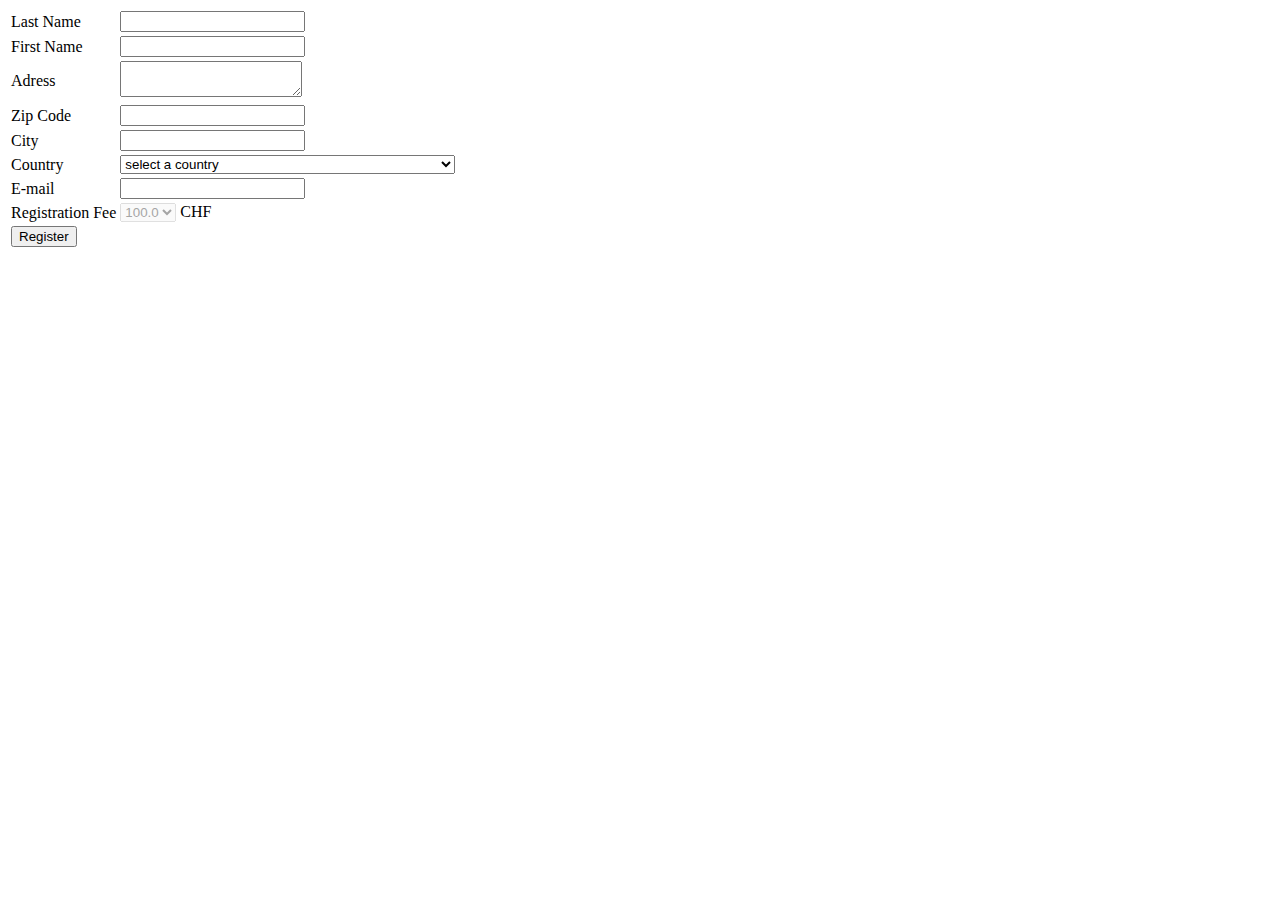
==== payment.html @ fa8cea54 "Setup payment.html" ====
<!DOCTYPE html>
<html lang="fr"><head>
    <meta charset="UTF-8">
    <meta http-equiv="X-UA-Compatible" content="IE=edge">
    <meta name="viewport" content="width=device-width, initial-scale=1.0">
    <title>PayOnline</title>
  </head>

  <body>
    <form method="post" action="https://payonline.epfl.ch/cgi-bin/commande" name="frm_payonline">
      <table>
        <tbody><tr>
          <td><label for="LastName">Last Name</label></td>
          <td><input type="text" name="LastName" id="LastName" required="required"></td>
        </tr>
        <tr>
          <td><label for="FirstName">First Name</label></td>
          <td><input type="text" name="FirstName" id="FirstName" required="required"></td>
        </tr>
        <tr>
          <td><label for="Addr">Adress</label></td>
          <td><textarea name="Addr" id="Addr" required="required"></textarea></td>
        </tr>
        <tr>
          <td><label for="ZipCode">Zip Code</label></td>
          <td><input type="text" name="ZipCode" id="ZipCode" required="required"></td>
        </tr>
        <tr>
          <td><label for="City">City</label></td>
          <td><input type="text" id="City" name="City" required="required"></td>
        </tr>
        <tr>
          <td>
            <label for="Country">Country</label>
          </td>
          <td>
            <select id="Country" name="Country" required="required">
              <option value="" selected=""> select a country </option>
              <option value="AF">Afghanistan</option>
              <option value="AX">Åland Islands</option>
              <option value="AL">Albanie</option>
              <option value="DZ">Algérie</option>
              <option value="AS">Samoa</option>
              <option value="AD">Andorre</option>
              <option value="AO">Angola</option>
              <option value="AI">Anguilla</option>
              <option value="AQ">Antarctique</option>
              <option value="AG">Antigua et Barbuda</option>
              <option value="AR">Argentine</option>
              <option value="AM">Arménie</option>
              <option value="AW">Aruba</option>
              <option value="AU">Australie</option>
              <option value="AT">Autriche</option>
              <option value="AZ">Azerbaïdjan</option>
              <option value="BH">Bahamas</option>
              <option value="BS">Bahrain</option>
              <option value="BD">Bangladesh</option>
              <option value="BB">Barbade</option>
              <option value="BY">Belarus</option>
              <option value="BE">Belgique</option>
              <option value="BZ">Belize</option>
              <option value="BJ">Bénin</option>
              <option value="BM">Bermuda</option>
              <option value="BT">Bhutan</option>
              <option value="BO">Bolivie</option>
              <option value="BQ">Bonaire, Saint-Eustache et Saba</option>
              <option value="BA">Bosnie-Herzégovine</option>
              <option value="BW">Botswana</option>
              <option value="BV">Île Bouvet</option>
              <option value="BR">Brésil</option>
              <option value="IO">Territoire britannique de l'océan Indien</option>
              <option value="BN">Brunéi Darussalam</option>
              <option value="BG">Bulgarie</option>
              <option value="BF">Burkina Faso</option>
              <option value="BI">Burundi</option>
              <option value="KH">Cambodge</option>
              <option value="CM">Cameroun</option>
              <option value="CA">Canada</option>
              <option value="CV">Cap-Vert</option>
              <option value="KY">Îles Caïmans</option>
              <option value="CF">République centrafricaine</option>
              <option value="TD">Tchad</option>
              <option value="CL">Chili</option>
              <option value="CN">Chine</option>
              <option value="CX">Île Christmas</option>
              <option value="CC">Îles Cocos (Keeling)</option>
              <option value="CO">Colombie</option>
              <option value="KM">Comores</option>
              <option value="CG">Congo</option>
              <option value="CD">Congo, République démocratique du Congo</option>
              <option value="CK">Îles Cook</option>
              <option value="CR">Costa Rica</option>
              <option value="CI">Côte d'Ivoire</option>
              <option value="HR">Croatie</option>
              <option value="CU">Cuba</option>
              <option value="CW">Curaçao</option>
              <option value="CY">Chypre</option>
              <option value="CZ">République tchèque</option>
              <option value="DK">Danemark</option>
              <option value="DJ">Djibouti</option>
              <option value="DM">Dominique</option>
              <option value="DO">République dominicaine</option>
              <option value="EC">Équateur</option>
              <option value="EG">Égypte</option>
              <option value="SV">El Salvador</option>
              <option value="GQ">Guinée équatoriale</option>
              <option value="ER">Érythrée</option>
              <option value="EE">Estonie</option>
              <option value="ET">Éthiopie</option>
              <option value="FK">Îles Falkland (Malvinas)</option>
              <option value="FO">Îles Féroé</option>
              <option value="FJ">Fidji</option>
              <option value="FI">Finlande</option>
              <option value="FR">France</option>
              <option value="GF">Guyane française</option>
              <option value="PF">Polynésie française</option>
              <option value="TF">Terres australes françaises</option>
              <option value="GA">Gabon</option>
              <option value="GM">Gambie</option>
              <option value="GE">Géorgie</option>
              <option value="DE">Allemagne</option>
              <option value="GH">Ghana</option>
              <option value="GI">Gibraltar</option>
              <option value="GR">Grèce</option>
              <option value="GL">Groenland</option>
              <option value="GD">Grenade</option>
              <option value="GP">Guadeloupe</option>
              <option value="GU">Guam</option>
              <option value="GT">Guatemala</option>
              <option value="GG">Guernesey</option>
              <option value="GN">Guinée</option>
              <option value="GW">Guinée-Bissau</option>
              <option value="GY">Guyane</option>
              <option value="HT">Haïti</option>
              <option value="HM">Île Heard et îles McDonald</option>
              <option value="VA">Saint-Siège (État de la Cité du Vatican)</option>
              <option value="HN">Honduras</option>
              <option value="HK">Hong Kong</option>
              <option value="HU">Hongrie</option>
              <option value="IS">Islande</option>
              <option value="IN">Inde</option>
              <option value="ID">Indonésie</option>
              <option value="IR">Iran, République islamique d Iran'</option>
              <option value="IQ">Irak</option>
              <option value="IE">Irlande</option>
              <option value="IM">Île de Man</option>
              <option value="IL">Israël</option>
              <option value="IT">Italie</option>
              <option value="JM">Jamaïque</option>
              <option value="JP">Japon</option>
              <option value="JE">Jersey</option>
              <option value="JO">Jordanie</option>
              <option value="KZ">Kazakhstan</option>
              <option value="KE">Kenya</option>
              <option value="KI">Kiribati</option>
              <option value="KP">Corée, République populaire démocratique de Corée</option>
              <option value="KR">Corée, République de Corée</option>
              <option value="KW">Koweït</option>
              <option value="KG">Kirghizistan</option>
              <option value="LA">République démocratique populaire lao</option>
              <option value="LV">Lettonie</option>
              <option value="LB">Liban</option>
              <option value="LS">Lesotho</option>
              <option value="LR">Liberia</option>
              <option value="LY">Libye</option>
              <option value="LI">Liechtenstein</option>
              <option value="LT">Lituanie</option>
              <option value="LU">Luxembourg</option>
              <option value="MO">Macao</option>
              <option value="MK">Macédoine, ancienne République de Yougoslavie</option>
              <option value="MG">Madagascar</option>
              <option value="MW">Malawi</option>
              <option value="MY">Malaisie</option>
              <option value="MV">Maldives</option>
              <option value="ML">Mali</option>
              <option value="MT">Malte</option>
              <option value="MH">Îles Marshall</option>
              <option value="MQ">Martinique</option>
              <option value="MR">Mauritanie</option>
              <option value="MU">Maurice</option>
              <option value="YT">Mayotte</option>
              <option value="MX">Mexique</option>
              <option value="FM">Micronésie, États fédérés de Micronésie</option>
              <option value="MD">Moldavie, République de Moldavie</option>
              <option value="MC">Monaco</option>
              <option value="MN">Mongolie</option>
              <option value="ME">Monténégro</option>
              <option value="MS">Montserrat</option>
              <option value="MA">Maroc</option>
              <option value="MZ">Mozambique</option>
              <option value="MM">Myanmar</option>
              <option value="NA">Namibie</option>
              <option value="NR">Nauru</option>
              <option value="NP">Népal</option>
              <option value="NL">Pays-Bas</option>
              <option value="NC">Nouvelle-Calédonie</option>
              <option value="NZ">Nouvelle-Zélande</option>
              <option value="NI">Nicaragua</option>
              <option value="NE">Niger</option>
              <option value="NG">Nigéria</option>
              <option value="NU">Niue</option>
              <option value="NF">Île Norfolk</option>
              <option value="MP">Îles Mariannes du Nord</option>
              <option value="NO">Norvège</option>
              <option value="OM">Oman</option>
              <option value="PK">Pakistan</option>
              <option value="PW">Palau</option>
              <option value="PS">Territoire palestinien occupé</option>
              <option value="PA">Panama</option>
              <option value="PG">Papouasie-Nouvelle-Guinée</option>
              <option value="PY">Paraguay</option>
              <option value="PE">Pérou</option>
              <option value="PH">Philippines</option>
              <option value="PN">Pitcairn</option>
              <option value="PL">Pologne</option>
              <option value="PT">Portugal</option>
              <option value="PR">Porto Rico</option>
              <option value="QA">Qatar</option>
              <option value="RE">Réunion</option>
              <option value="RO">Roumanie</option>
              <option value="RU">Fédération de Russie</option>
              <option value="RW">Rwanda</option>
              <option value="BL">Saint Barthélemy</option>
              <option value="SH">Sainte-Hélène, Ascension et Tristan da Cunha</option>
              <option value="KN">Saint-Kitts-et-Nevis</option>
              <option value="LC">Sainte-Lucie</option>
              <option value="MF">Saint-Martin (partie française)</option>
              <option value="PM">Saint-Pierre-et-Miquelon</option>
              <option value="VC">Saint-Vincent-et-les Grenadines</option>
              <option value="WS">Samoa</option>
              <option value="SM">Saint-Marin</option>
              <option value="ST">Sao Tomé-et-Principe</option>
              <option value="SA">Arabie saoudite</option>
              <option value="SN">Sénégal</option>
              <option value="RS">Serbie</option>
              <option value="SC">Seychelles</option>
              <option value="SL">Sierra Leone</option>
              <option value="SG">Singapour</option>
              <option value="SX">Sint Maarten (partie néerlandaise)</option>
              <option value="SK">Slovaquie</option>
              <option value="SI">Slovénie</option>
              <option value="SB">Îles Salomon</option>
              <option value="SO">Somalie</option>
              <option value="ZA">Afrique du Sud</option>
              <option value="GS">Géorgie du Sud et îles Sandwich du Sud</option>
              <option value="SS">Soudan du Sud</option>
              <option value="ES">Espagne</option>
              <option value="LK">Sri Lanka</option>
              <option value="SD">Soudan</option>
              <option value="SR">Suriname</option>
              <option value="SJ">Svalbard et Jan Mayen</option>
              <option value="SZ">Swaziland</option>
              <option value="SE">Suède</option>
              <option value="CH">Suisse</option>
              <option value="SY">République arabe syrienne</option>
              <option value="TW">Taïwan, province de Chine</option>
              <option value="TJ">Tadjikistan</option>
              <option value="TZ">Tanzanie, République-Unie de Tanzanie</option>
              <option value="TH">Thaïlande</option>
              <option value="TL">Timor-Leste</option>
              <option value="TG">Togo</option>
              <option value="TK">Tokelau</option>
              <option value="TO">Tonga</option>
              <option value="TT">Trinité-et-Tobago</option>
              <option value="TN">Tunisie</option>
              <option value="TR">Turquie</option>
              <option value="TM">Turkménistan</option>
              <option value="TC">Îles Turques et Caïques</option>
              <option value="TV">Tuvalu</option>
              <option value="UG">Ouganda</option>
              <option value="UA">Ukraine</option>
              <option value="AE">Émirats arabes unis</option>
              <option value="GB">Royaume-Uni</option>
              <option value="US">États-Unis</option>
              <option value="UM">Îles mineures éloignées des États-Unis</option>
              <option value="UY">Uruguay</option>
              <option value="UZ">Ouzbékistan</option>
              <option value="VU">Vanuatu</option>
              <option value="VE">Venezuela, République bolivarienne</option>
              <option value="VN">Viet Nam</option>
              <option value="VG">Îles Vierges britanniques</option>
              <option value="VI">Îles Vierges américaines.</option>
              <option value="WF">Wallis et Futuna</option>
              <option value="EH">Sahara occidental</option>
              <option value="YE">Yémen</option>
              <option value="ZM">Zambie</option>
              <option value="ZW">Zimbabwe</option>
            </select>
          </td>
        </tr>
        <tr>
          <td>
            <label for="Email">E-mail</label>
          </td>
          <td>
            <input type="email" id="Email" name="Email" required="required">
          </td>
        </tr>
        <tr>
          <td>
            <label for="Total">Registration Fee</label>
          </td>
          <td>
            <select id="Total" name="Total" required="required" disabled="true">
              <option value="1">100.0</option>
            </select>
            <label for="Total">CHF</label>
          </td>
        </tr>
        <tr>
          <td>
            <!-- This are mandatory fields too! -->
            <input name="lang" type="hidden" id="lang" value="fr">
            <input name="Currency" type="hidden" id="Currency" value="CHF">
            <input name="id_inst" type="hidden" id="id_inst" value="mamwhc0mphqes2mumeo7tvve88b35qgh">

            <input type="submit" name="saveForm" value="Register">
          </td>
        </tr>
      </tbody></table>
    </form>
  


</body></html>
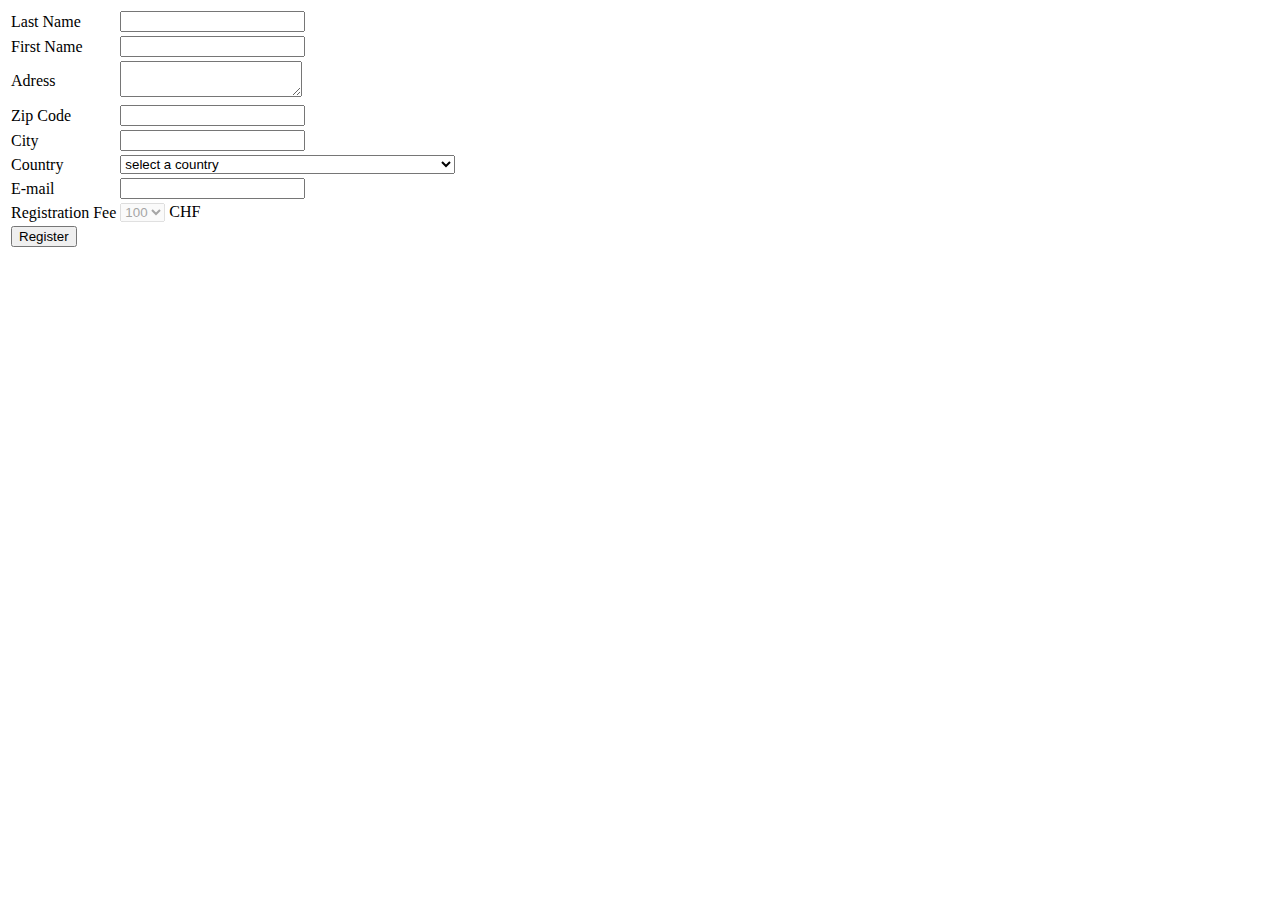
==== commit 3a9d043f: "Fixed currency issue" ====
--- a/payment.html
+++ b/payment.html
@@ -301,10 +301,10 @@
             <label for="Total">Registration Fee</label>
           </td>
           <td>
-            <select id="Total" name="Total" required="required" disabled="true">
-              <option value="1">100.0</option>
+            <select id="Price" name="Price" required="required" disabled="true">
+              <option value="100" selected>100</option>
             </select>
-            <label for="Total">CHF</label>
+            <label for="Price">CHF</label>
           </td>
         </tr>
         <tr>
@@ -313,7 +313,7 @@
             <input name="lang" type="hidden" id="lang" value="fr">
             <input name="Currency" type="hidden" id="Currency" value="CHF">
             <input name="id_inst" type="hidden" id="id_inst" value="mamwhc0mphqes2mumeo7tvve88b35qgh">
-
+	    <input name="Total" type="hidden" id="Total" value="100">
             <input type="submit" name="saveForm" value="Register">
           </td>
         </tr>
